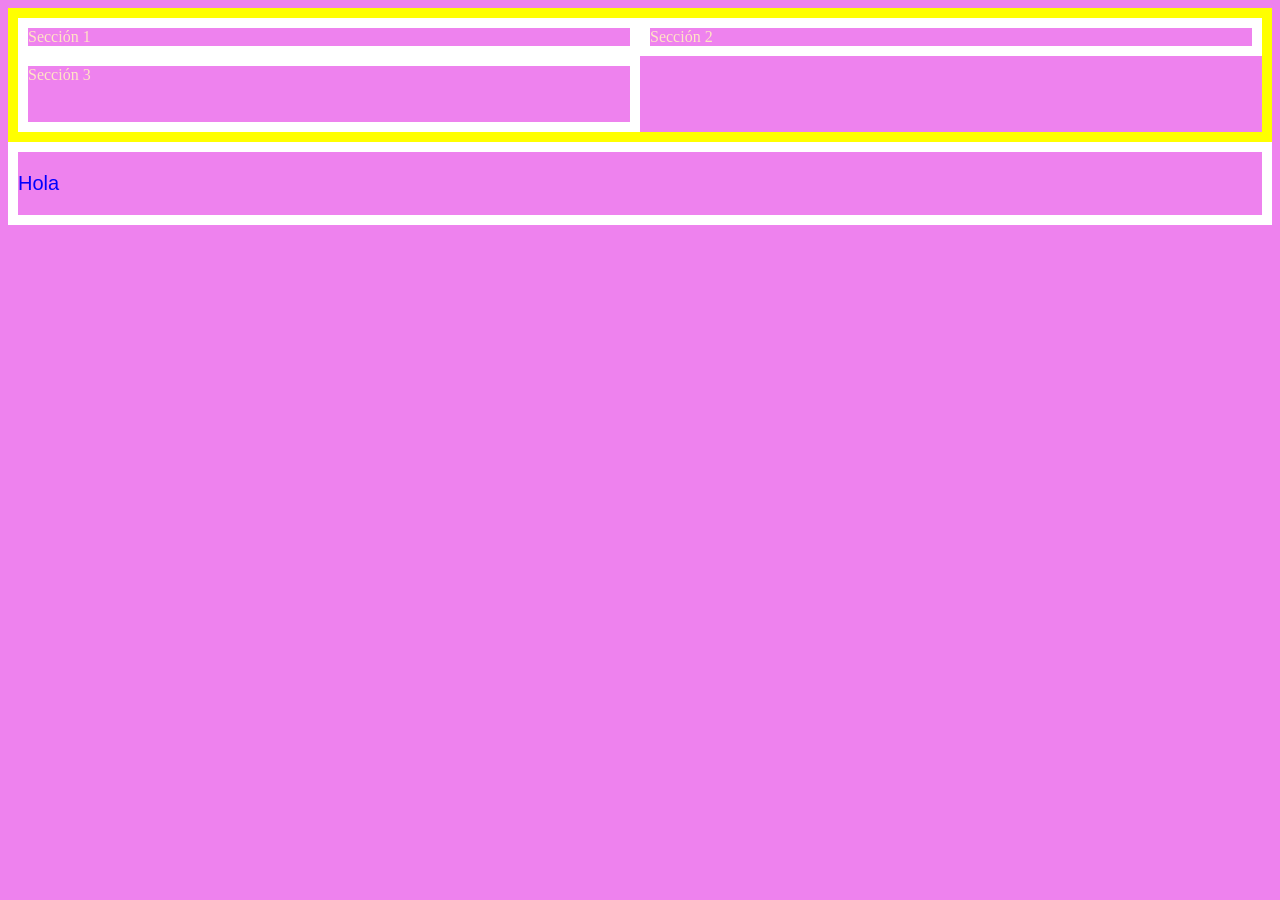
==== Tareas/Lapaginamasfea/Lapaginamasfea.html @ 2d9e99ed "json" ====
<!DOCTYPE html>
<html>
  <head>
      <title>Clase antes de vacaciones</title>
      <link rel="stylesheet" href="estilos.css">
  </head>
  <body style="color:bisque;">
    <div id="contenedor">
      <div class="elemento"> Sección 1</div>
      <div class="elemento"> Sección 2</div>
        <div class="elemento"> Sección 3</div>

        
    </div> 

    <div id="encabezado">
    </div>

    <style >
      
    

    </style>
    
    

    <script >
      let t=1986;
      const c = 12;
      console.log(t)
      let p = {"titulo": "Llano en llamas", "autor":"Juan Rulfo"};
      console.log(p.autor)

      let d = document.createElement("p");
      d.textContent = "Hola";

      document.getElementById("encabezado").appendChild(d);

      d.setAttribute("style", "color:blue; font-size: 20px; font-family: Arial;");

    async function obtenerJson(){
      const respuesta = await fetch("http://openlibrary.org/subjects/love.json?published_in=1500-1600");
      const datos = await respuesta.json();
      console.log(datos);

       let b = document.createElement("p");
       b.textContent = datos.works[0].title;

       document.getElementById("encabezado").appendChild(b);
       b.setAttribute("style", "color:blue;");
      }

      obtenerJson();


      
          
    </script>

  </body>
</html>
---- Tareas/Lapaginamasfea/estilos.css ----
body{
    background-color:violet;
    color:chartreuse;
}

div{
    border: 10px white solid;
}




#contenedor{
    border: 10px yellow solid;
    display: grid;
    grid-template-columns: 2fr 2fr;
    grid-template-rows: 1fr 2fr;
}
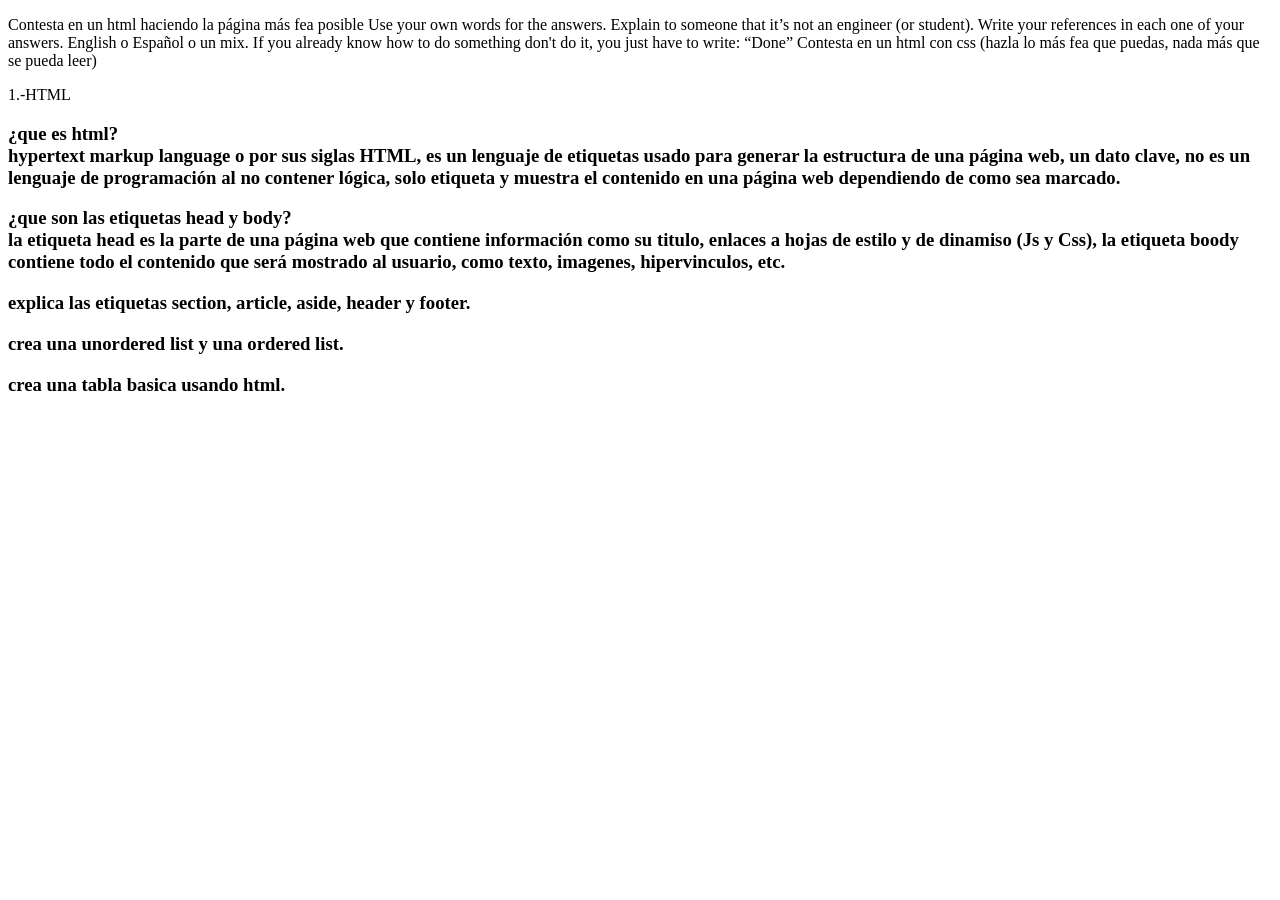
==== commit 86e899fe: "lapaginamasfea" ====
--- a/Tareas/Lapaginamasfea/Lapaginamasfea.html
+++ b/Tareas/Lapaginamasfea/Lapaginamasfea.html
@@ -1,61 +1,36 @@
 <!DOCTYPE html>
-<html>
-  <head>
-      <title>Clase antes de vacaciones</title>
-      <link rel="stylesheet" href="estilos.css">
-  </head>
-  <body style="color:bisque;">
-    <div id="contenedor">
-      <div class="elemento"> Sección 1</div>
-      <div class="elemento"> Sección 2</div>
-        <div class="elemento"> Sección 3</div>
 
-        
-    </div> 
+<head>
+    <title>La página más fea</title>
+    <link rel="stylesheet" href="lapaginamasfea.css">
 
-    <div id="encabezado">
-    </div>
-
-    <style >
-      
-    
-
-    </style>
-    
-    
-
-    <script >
-      let t=1986;
-      const c = 12;
-      console.log(t)
-      let p = {"titulo": "Llano en llamas", "autor":"Juan Rulfo"};
-      console.log(p.autor)
-
-      let d = document.createElement("p");
-      d.textContent = "Hola";
-
-      document.getElementById("encabezado").appendChild(d);
-
-      d.setAttribute("style", "color:blue; font-size: 20px; font-family: Arial;");
-
-    async function obtenerJson(){
-      const respuesta = await fetch("http://openlibrary.org/subjects/love.json?published_in=1500-1600");
-      const datos = await respuesta.json();
-      console.log(datos);
-
-       let b = document.createElement("p");
-       b.textContent = datos.works[0].title;
-
-       document.getElementById("encabezado").appendChild(b);
-       b.setAttribute("style", "color:blue;");
-      }
-
-      obtenerJson();
+</head>
 
 
-      
-          
-    </script>
+<body>
+    <p id="instrucciones" > Contesta en un html haciendo la página más fea posible
+        Use your own words for the answers. Explain to someone that it’s not an engineer (or student).
+        Write your references in each one of your answers.
+        English o Español o un mix.
+        If you already know how to do something don't do it, you just have to write: “Done”
+        Contesta en un html con css (hazla lo más fea que puedas, nada más que se pueda leer)
 
-  </body>
-</html>+    </p>
+    <p>1.-HTML</p>
+
+    <section id="introduccionhtml">
+        <h3 id="quees">¿que es html? <br>hypertext markup language o por sus siglas HTML, es un lenguaje de etiquetas usado para generar la estructura de una página web, un dato clave, no es un lenguaje de programación al no contener lógica, solo etiqueta y muestra el contenido en una página web dependiendo de como sea marcado. </h3>
+        <h3 id="etiquetasheadbody">¿que son las etiquetas head y body? <br>la etiqueta head es la parte de una página web que contiene información como su titulo, enlaces a hojas de estilo y de dinamiso (Js y Css), la etiqueta boody contiene todo el contenido que será mostrado al usuario, como texto, imagenes, hipervinculos, etc.</h3>
+    </section>
+
+    <section id="basictagshtml">
+
+        <h3 id="explicar">explica las etiquetas section, article, aside, header y footer. <br>  </h3>
+        <h3 id="listas"> crea una unordered list y una ordered list. <br> </h3>
+        <h3 id="tabla"> crea una tabla basica usando html. <br> </h3>
+
+    </section>
+
+
+
+</body>
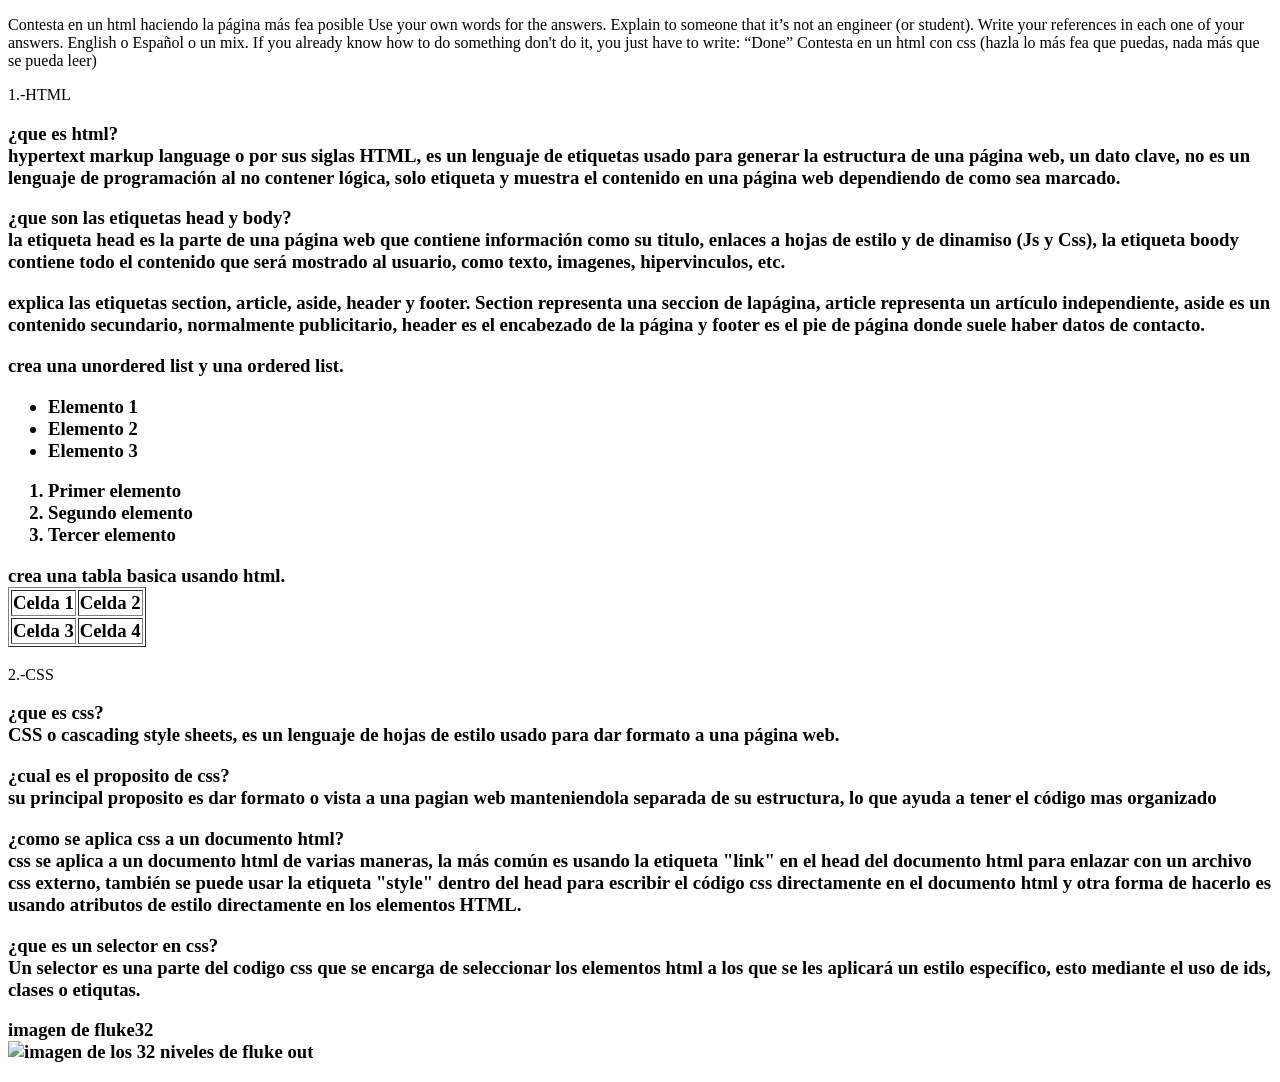
==== commit 9be912cd: "wikileaks" ====
--- a/Tareas/Lapaginamasfea/Lapaginamasfea.html
+++ b/Tareas/Lapaginamasfea/Lapaginamasfea.html
@@ -18,19 +18,72 @@
     </p>
     <p>1.-HTML</p>
 
-    <section id="introduccionhtml">
-        <h3 id="quees">¿que es html? <br>hypertext markup language o por sus siglas HTML, es un lenguaje de etiquetas usado para generar la estructura de una página web, un dato clave, no es un lenguaje de programación al no contener lógica, solo etiqueta y muestra el contenido en una página web dependiendo de como sea marcado. </h3>
-        <h3 id="etiquetasheadbody">¿que son las etiquetas head y body? <br>la etiqueta head es la parte de una página web que contiene información como su titulo, enlaces a hojas de estilo y de dinamiso (Js y Css), la etiqueta boody contiene todo el contenido que será mostrado al usuario, como texto, imagenes, hipervinculos, etc.</h3>
-    </section>
+    <div id="introduccionhtml">
+        <h3 id="quees">¿que es html? <br>hypertext markup language o por sus siglas HTML, es un lenguaje de etiquetas usado para generar 
+            la estructura de una página web, un dato clave, no es un lenguaje de programación al no contener lógica, solo etiqueta y muestra 
+            el contenido en una página web dependiendo de como sea marcado. 
+        </h3>
+        <h3 id="etiquetasheadbody">¿que son las etiquetas head y body? <br>la etiqueta head es la parte de una página web que contiene información
+            como su titulo, enlaces a hojas de estilo y de dinamiso (Js y Css), la etiqueta boody contiene todo el contenido que será mostrado al 
+            usuario, como texto, imagenes, hipervinculos, etc.
+        </h3>
+    </div>
 
-    <section id="basictagshtml">
+    <div id="basictagshtml">
 
-        <h3 id="explicar">explica las etiquetas section, article, aside, header y footer. <br>  </h3>
-        <h3 id="listas"> crea una unordered list y una ordered list. <br> </h3>
-        <h3 id="tabla"> crea una tabla basica usando html. <br> </h3>
+        <h3 id="explicar">explica las etiquetas section, article, aside, header y footer. Section representa una seccion de lapágina, article 
+            representa un artículo independiente, aside es un contenido secundario, normalmente publicitario, header es el encabezado de la página 
+            y footer es el pie de página donde suele haber datos de contacto. 
+        </h3>
+        <h3 id="listas"> crea una unordered list y una ordered list. <br> 
+            <ul>
+                <li>Elemento 1</li>
+                <li>Elemento 2</li>
+                <li>Elemento 3</li>
+            </ul>
+            <ol>
+                <li>Primer elemento</li>
+                <li>Segundo elemento</li>
+                <li>Tercer elemento</li>
+            </ol>
+        </h3>
+        <h3 id="tabla"> crea una tabla basica usando html. <br> 
+            <table border="1">
+                <tr>
+                    <td>Celda 1</td>
+                    <td>Celda 2</td>
+                </tr>
+                <tr>
+                    <td>Celda 3</td>
+                    <td>Celda 4</td>
+                </tr>
+            </table>
+        </h3>
 
-    </section>
+    </div>
 
+    <p>2.-CSS</p>
+
+    <div id="introduccioncss">
+        <h3 id="quees">¿que es css? <br>CSS o cascading style sheets, es un lenguaje de hojas de estilo usado para dar formato a una página web. 
+        </h3>
+        <h3 id="proposito">¿cual es el proposito de css? <br>su principal proposito es dar formato o vista a una pagian web manteniendola separada 
+            de su estructura, lo que ayuda a tener el código mas organizado
+        </h3>
+        <h3 id="aplicacion">¿como se aplica css a un documento html? <br>css se aplica a un documento html de varias maneras, la más común es 
+            usando la etiqueta "link" en el head del documento html para enlazar con un archivo css externo, también se puede usar la etiqueta 
+            "style" dentro del head para escribir el código css directamente en el documento html y otra forma de hacerlo es usando atributos de 
+            estilo directamente en los elementos HTML.
+        </h3>
+        <h3 id="queesunslector">
+            ¿que es un selector en css? <br>Un selector es una parte del codigo css que se encarga de seleccionar los elementos html a los que se 
+            les aplicará un estilo específico, esto mediante el uso de ids, clases o etiqutas.
+
+        </h3>
+        <h3 id="imagenfluke32">
+            imagen de fluke32 <br>
+            <img src="Css Dinner.png" alt="imagen de los 32 niveles de fluke out">
+        </h3>
 
 
 </body>
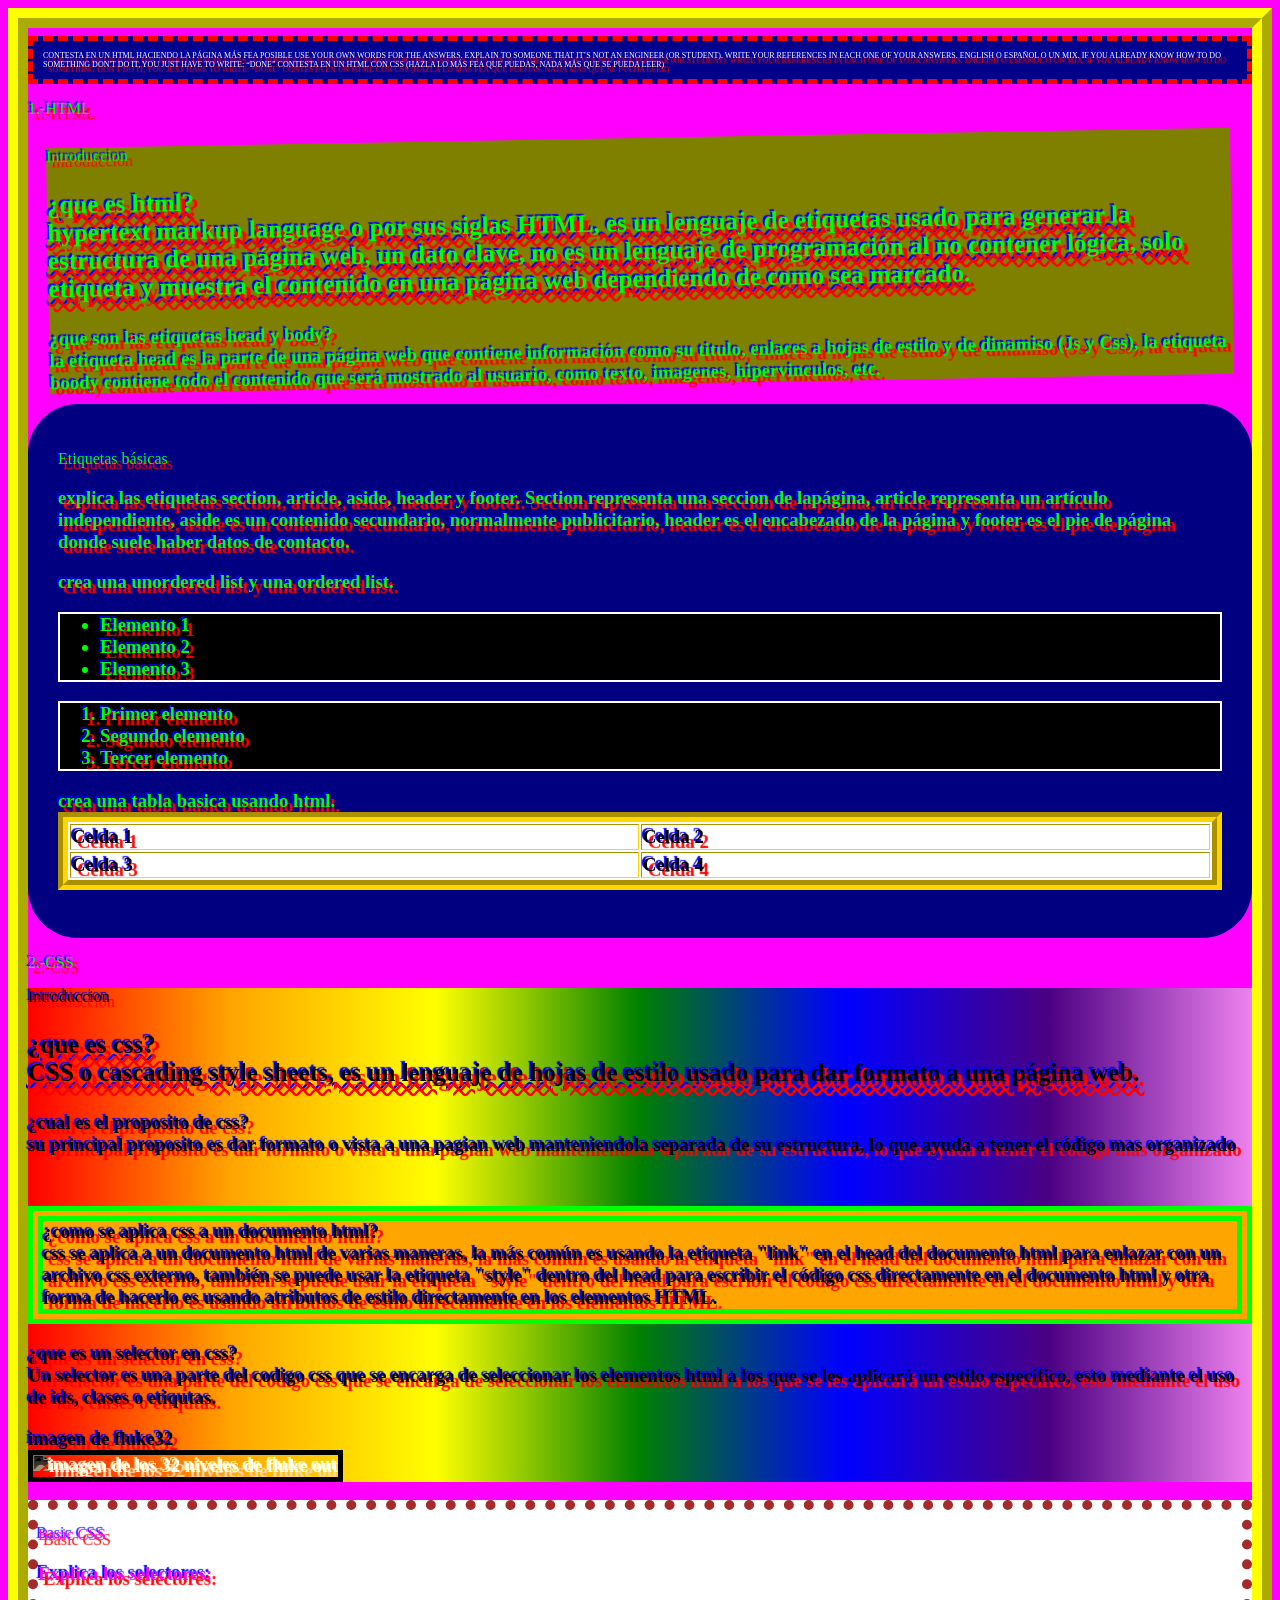
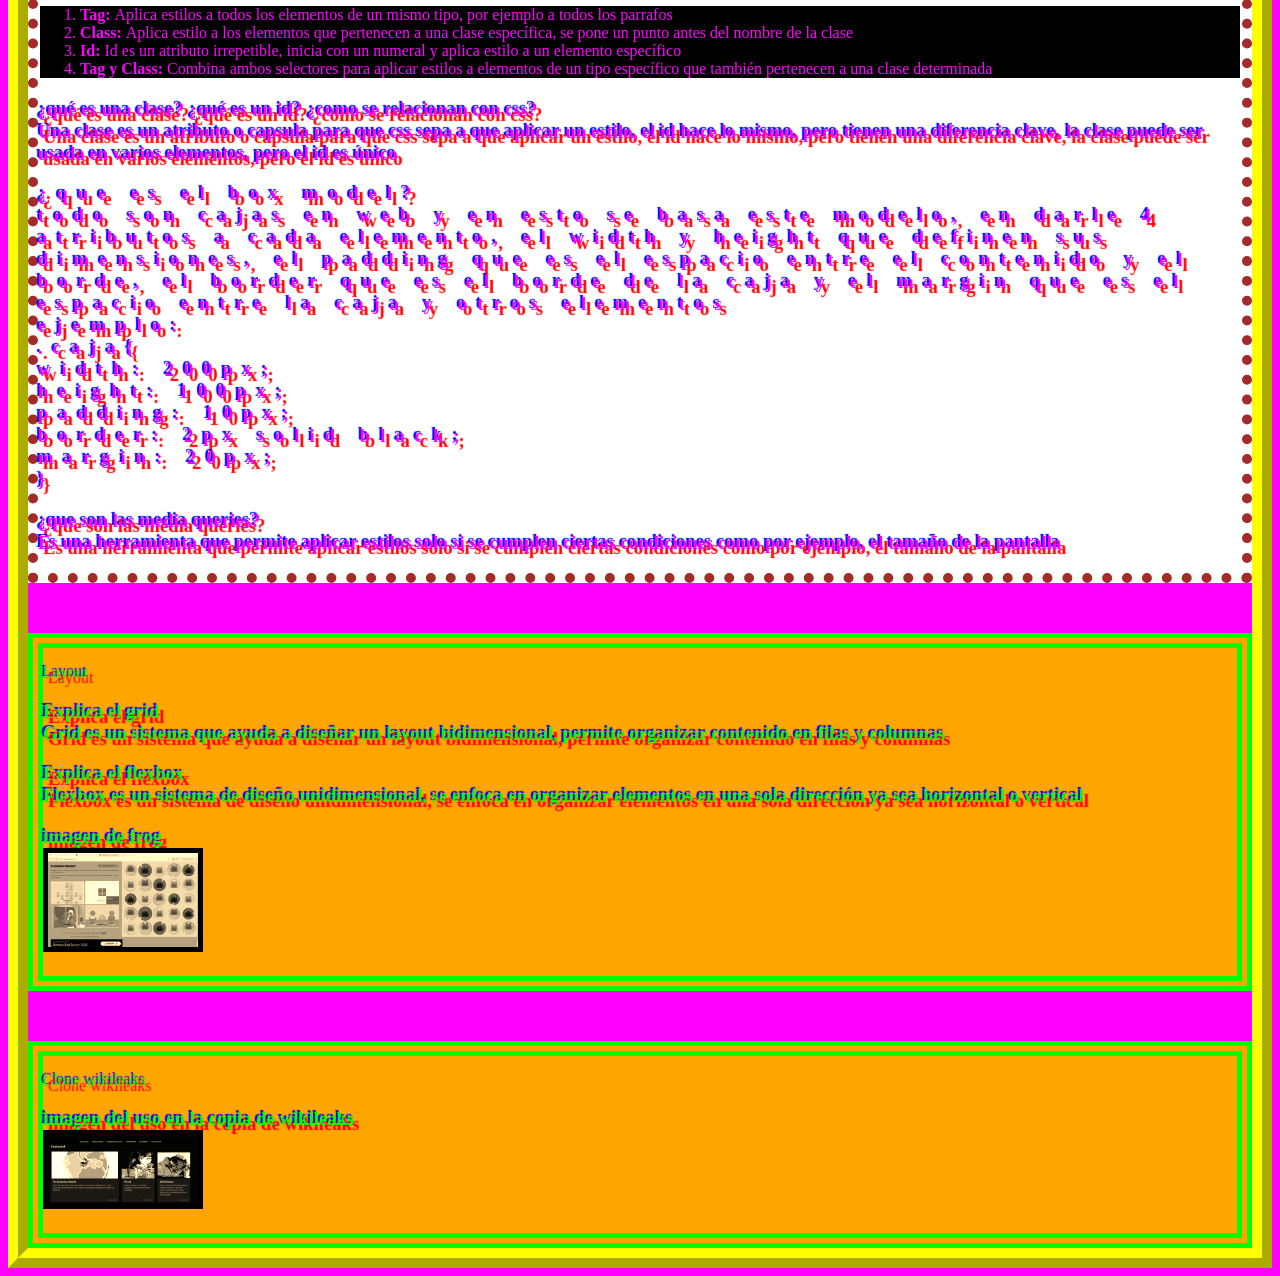
==== commit f8e8f3f6: "lapaginamasfeadelmundo" ====
--- a/Tareas/Lapaginamasfea/Lapaginamasfea.html
+++ b/Tareas/Lapaginamasfea/Lapaginamasfea.html
@@ -19,6 +19,7 @@
     <p>1.-HTML</p>
 
     <div id="introduccionhtml">
+        <p>Introduccion</p>
         <h3 id="quees">¿que es html? <br>hypertext markup language o por sus siglas HTML, es un lenguaje de etiquetas usado para generar 
             la estructura de una página web, un dato clave, no es un lenguaje de programación al no contener lógica, solo etiqueta y muestra 
             el contenido en una página web dependiendo de como sea marcado. 
@@ -30,6 +31,7 @@
     </div>
 
     <div id="basictagshtml">
+        <p>Etiquetas básicas</p>
 
         <h3 id="explicar">explica las etiquetas section, article, aside, header y footer. Section representa una seccion de lapágina, article 
             representa un artículo independiente, aside es un contenido secundario, normalmente publicitario, header es el encabezado de la página 
@@ -65,6 +67,7 @@
     <p>2.-CSS</p>
 
     <div id="introduccioncss">
+        <p>Introduccion</p>
         <h3 id="quees">¿que es css? <br>CSS o cascading style sheets, es un lenguaje de hojas de estilo usado para dar formato a una página web. 
         </h3>
         <h3 id="proposito">¿cual es el proposito de css? <br>su principal proposito es dar formato o vista a una pagian web manteniendola separada 
@@ -75,7 +78,7 @@
             "style" dentro del head para escribir el código css directamente en el documento html y otra forma de hacerlo es usando atributos de 
             estilo directamente en los elementos HTML.
         </h3>
-        <h3 id="queesunslector">
+        <h3 id="queesunselector">
             ¿que es un selector en css? <br>Un selector es una parte del codigo css que se encarga de seleccionar los elementos html a los que se 
             les aplicará un estilo específico, esto mediante el uso de ids, clases o etiqutas.
 
@@ -85,5 +88,65 @@
             <img src="Css Dinner.png" alt="imagen de los 32 niveles de fluke out">
         </h3>
 
+    </div>
+
+    <div id="basiccss">
+        <p>Basic CSS</p>
+        <h3 id="selectores"> Explica los selectores:</h3>
+        <ol>
+            <li><b>Tag: </b> Aplica estilos a todos los elementos de un mismo tipo, por ejemplo a todos los parrafos</li>
+            <li><b>Class: </b> Aplica estilo a los elementos que pertenecen a una clase específica, se pone un punto antes del nombre de la clase
+            </li>
+            <li><b>Id: </b> Id es un atributo irrepetible, inicia con un numeral y aplica estilo a un elemento específico</li>
+            <li><b>Tag y Class: </b> Combina ambos selectores para aplicar estilos a elementos de un tipo específico que también pertenecen a una 
+                clase determinada</li>
+        </ol>
+
+        <h3 id="clase">
+            ¿qué es una clase? ¿qué es un id? ¿como se relacionan con css? <br> Una clase es un atributo o capsula para que css sepa a que aplicar un 
+            estilo, el id hace lo mismo, pero tienen una diferencia clave, la clase puede ser usada en varios elementos, pero el id es único
+        </h3>
+
+        <h3 id="boxmodel">
+            ¿que es el box model? <br> todo son cajas en web y en esto se basa este modelo, en darle 4 atributos a cada elemento, el width y height que
+            definen sus dimensiones, el padding que es el espacio entre el contenido y el borde, el border que es el borde de la caja y el margin que 
+            es el espacio entre la caja y otros elementos <br>
+            ejemplo: <br>
+            .caja{ <br>
+                width: 200px;<br>
+                height: 100px;<br>
+                padding: 10px;<br>
+                border: 2px solid black;<br>
+                margin: 20px;<br>
+            }
+        </h3>
+
+        <h3 id="mediaqueries">
+            ¿que son las media queries? <br> Es una herramienta que permite aplicar estilos solo si se cumplen ciertas condiciones como por ejemplo, el
+            tamaño de la pantalla
+        </h3>
+    </div>
+
+    <div id="layout">
+        <p>Layout</p>
+        <h3 id="grid">Explica el grid <br> Grid es un sistema que ayuda a diseñar un layout bidimensional, permite organizar contenido en filas y
+            columnas
+        </h3>
+        <h3 id="flexbox">Explica el flexbox <br> Flexbox es un sistema de diseño unidimensional, se enfoca en organizar elementos en una sola dirección 
+            ya sea horizontal o vertical
+        </h3>
+        <h3 id="imagenfrog">
+            imagen de frog <br>
+            <img src="Frog.png" alt="imagen de los 24 niveles del frog">
+        </h3>
+    </div>
+
+    <div id="aplicacion">
+        <p>Clone wikileaks</p>
+        <h3 id="usodeflexygrid">
+            imagen del uso en la copia de wikileaks <br>
+            <img src="wikileaks.png" alt="imagen de la copia de wikileaks usando flex y grid">
+        </h3>
+    </div>
 
 </body>
--- a/Tareas/Lapaginamasfea/lapaginamasfea.css
+++ b/Tareas/Lapaginamasfea/lapaginamasfea.css
@@ -0,0 +1,76 @@
+body {
+    background-color: #ff00ff;
+    color: #00ff00;
+    font-family: "Comic Sans MS", "Comic Sans", cursive;
+    cursor: wait;
+    border: 20px ridge #ffff00;
+}
+
+#instrucciones {
+    background-color: darkblue;
+    color: white;
+    font-size: 8px;
+    text-transform: uppercase;
+    border: 5px dashed red;
+    padding: 10px;
+}
+
+p, h3 {
+    text-shadow: 5px 5px 1px #ff0000, -2px -2px 1px #0000ff;
+}
+
+#introduccionhtml {
+    background-color: #808000;
+    transform: rotate(-1deg);
+    margin: 20px;
+}
+
+#basictagshtml {
+    background-color: #000080;
+    border-radius: 50px;
+    padding: 30px;
+}
+
+#introduccioncss {
+    background-image: linear-gradient(to right, red, orange, yellow, green, blue, indigo, violet);
+    color: black;
+}
+
+#basiccss {
+    background-color: #ffffff;
+    color: #ff00ff;
+    border: 10px dotted brown;
+}
+
+#layout, #aplicacion {
+    background-color: #ffa500;
+    border: 15px double lime;
+    margin-top: 50px;
+}
+
+table {
+    background-color: white;
+    color: black;
+    width: 100%;
+    border: 10px groove gold;
+}
+
+ul, ol {
+    background-color: black;
+    border: 2px solid white;
+}
+
+img {
+    filter: invert(100%) sepia(100%);
+    width: 150px;
+    border: 5px solid white;
+}
+
+#quees {
+    font-size: 25px;
+    text-decoration: underline wavy red;
+}
+
+#boxmodel {
+    letter-spacing: 10px;
+}
